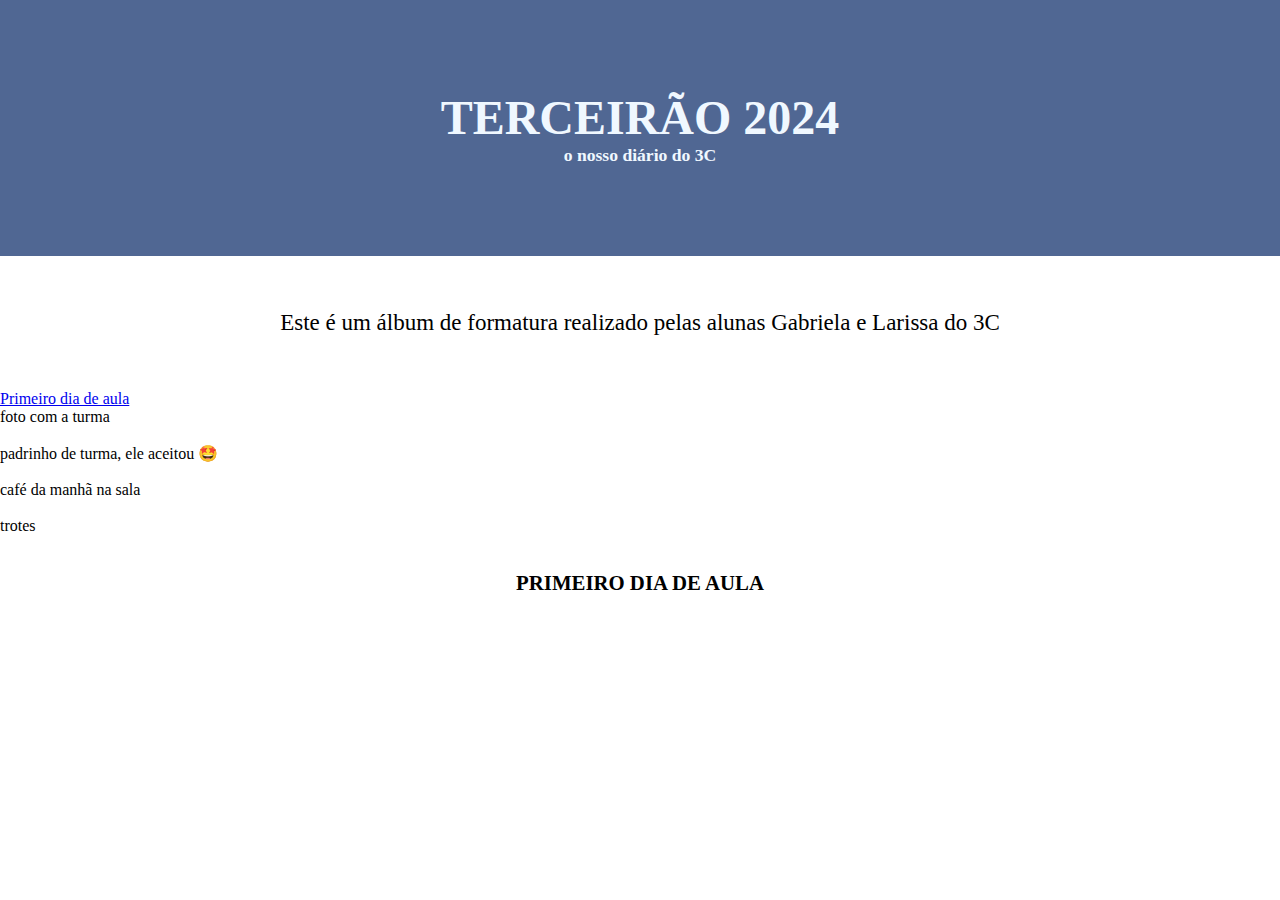
==== index.html @ 0ab69205 "DDV" ====
<!DOCTYPE html>
<html lang="en">
<head>
    <meta charset="UTF-8">
    <meta name="viewport" content="width=device-width, initial-scale=1.0">
    <title>Document</title>
    <link rel="stylesheet" href="style.css">
</head>
<body>

    <header class="cabeçalho">
        <br>
        <br>
        <br>
        <br>
        <br>

        <h1 class="titulo">TERCEIRÃO 2024</h1>
        <h2 class="subtitulo">o nosso diário do 3C</h2>
        <br>
        <br>
        <br>
        <br>
        <br>
    </header>
    <br>
    <br>
    <br>
    <p class="introdução">Este é um álbum de formatura realizado pelas alunas Gabriela e Larissa do 3C</p>
    <br>
    <br>
    <br>
        
    <section class="links"> 
        <ul>
        <a href="#">Primeiro dia de aula</a>
        <br>
        <li>foto com a turma</li>
        <br>
        <li>padrinho de turma, ele aceitou 🤩</li>
        <br>
        <li>café da manhã na sala</li>
        <br>
        <li>trotes</li>
    </ul>
    </section>
    <br>
    <br>
    <section>
        <h1 class="tituloimgprimeirodia">PRIMEIRO DIA DE AULA</h1>
    </section>


    
    
    
   
</body>
</html>
---- style.css ----
*{
    margin: 0%;
    padding: 0%;
}
.cabeçalho{
    background-color: rgba(57, 83, 133, 0.884);
    color: aliceblue;
}
.titulo{
    font-size: 300%;
    text-align: center;
   }
   .subtitulo{
    text-align: center;
    font-size: 110%;
   }
   .introdução{
    text-align: center;
    font-size: 23px;
   }
.tituloimgprimeirodia{
    text-align: center;
    font-size: 130%;
}
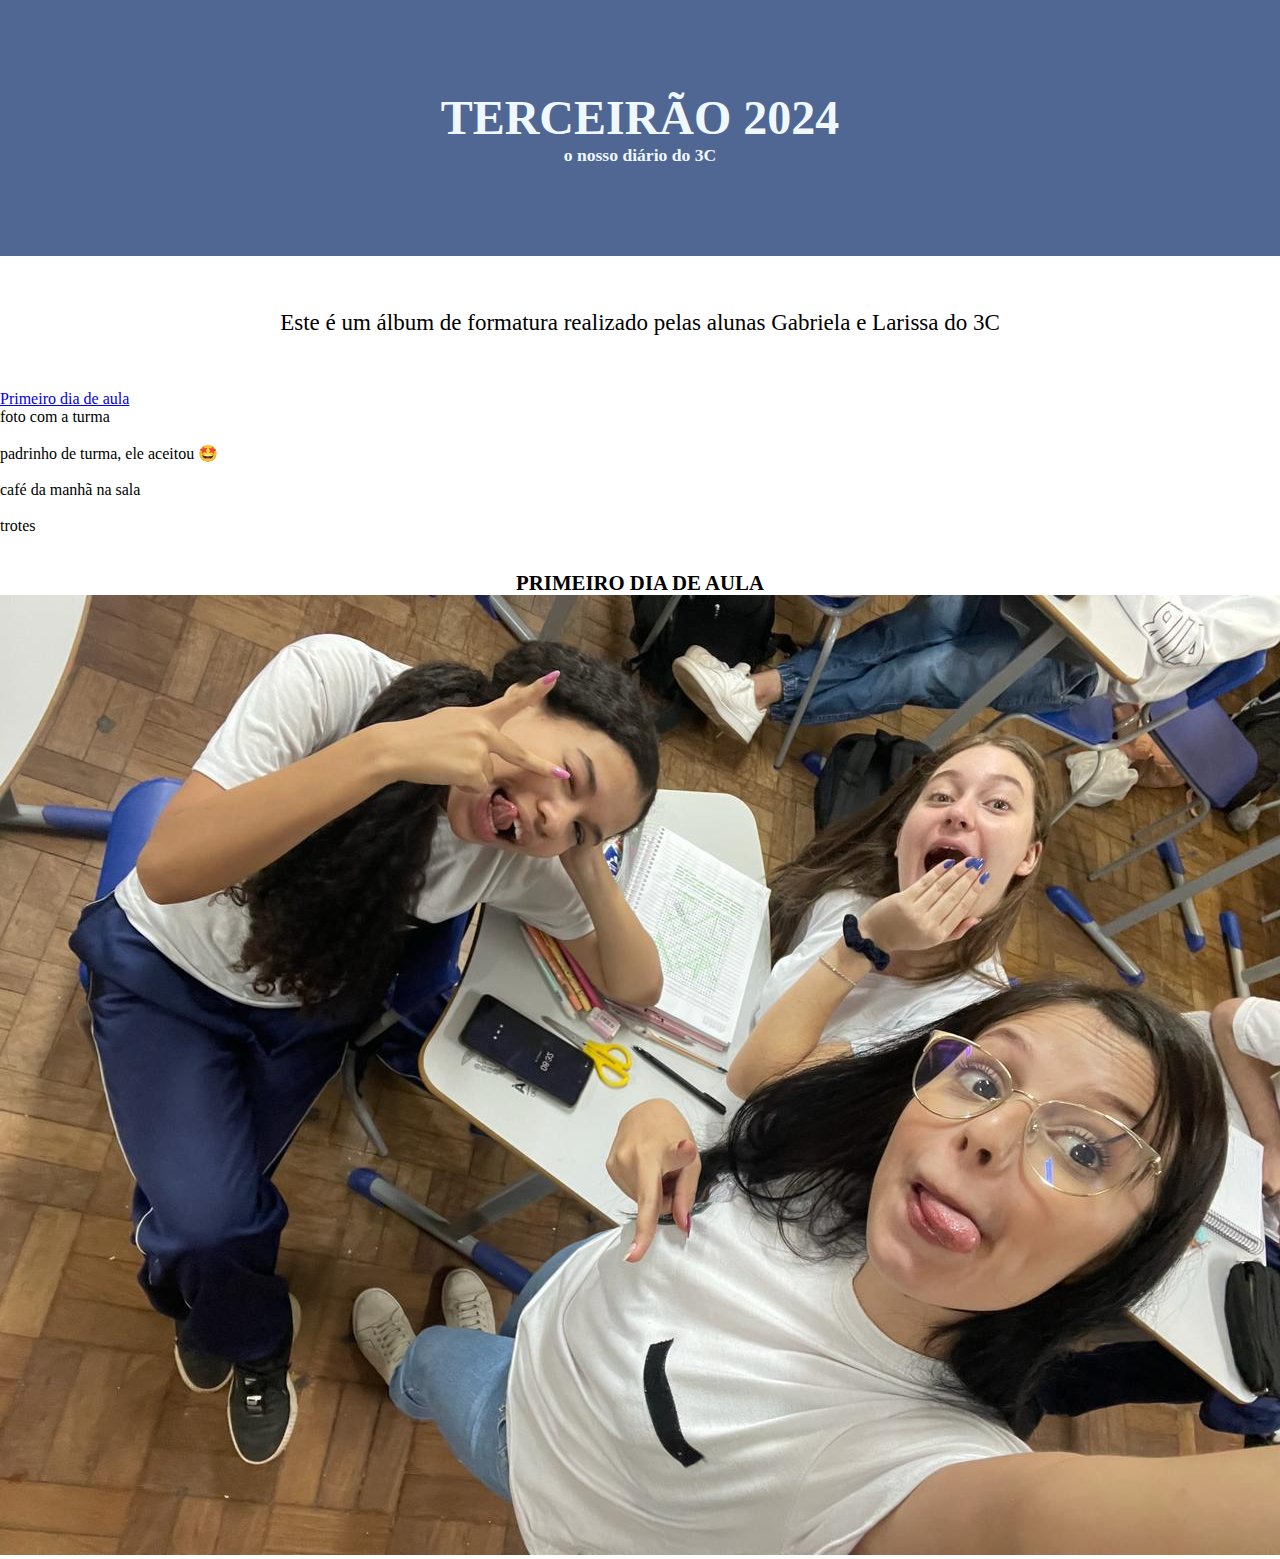
==== commit 921bc443: "srgw" ====
--- a/index.html
+++ b/index.html
@@ -48,6 +48,7 @@
     <br>
     <section>
         <h1 class="tituloimgprimeirodia">PRIMEIRO DIA DE AULA</h1>
+        <img src="primeiro dia de aula.jpeg" alt="imgprimeirodia">
     </section>
 
 
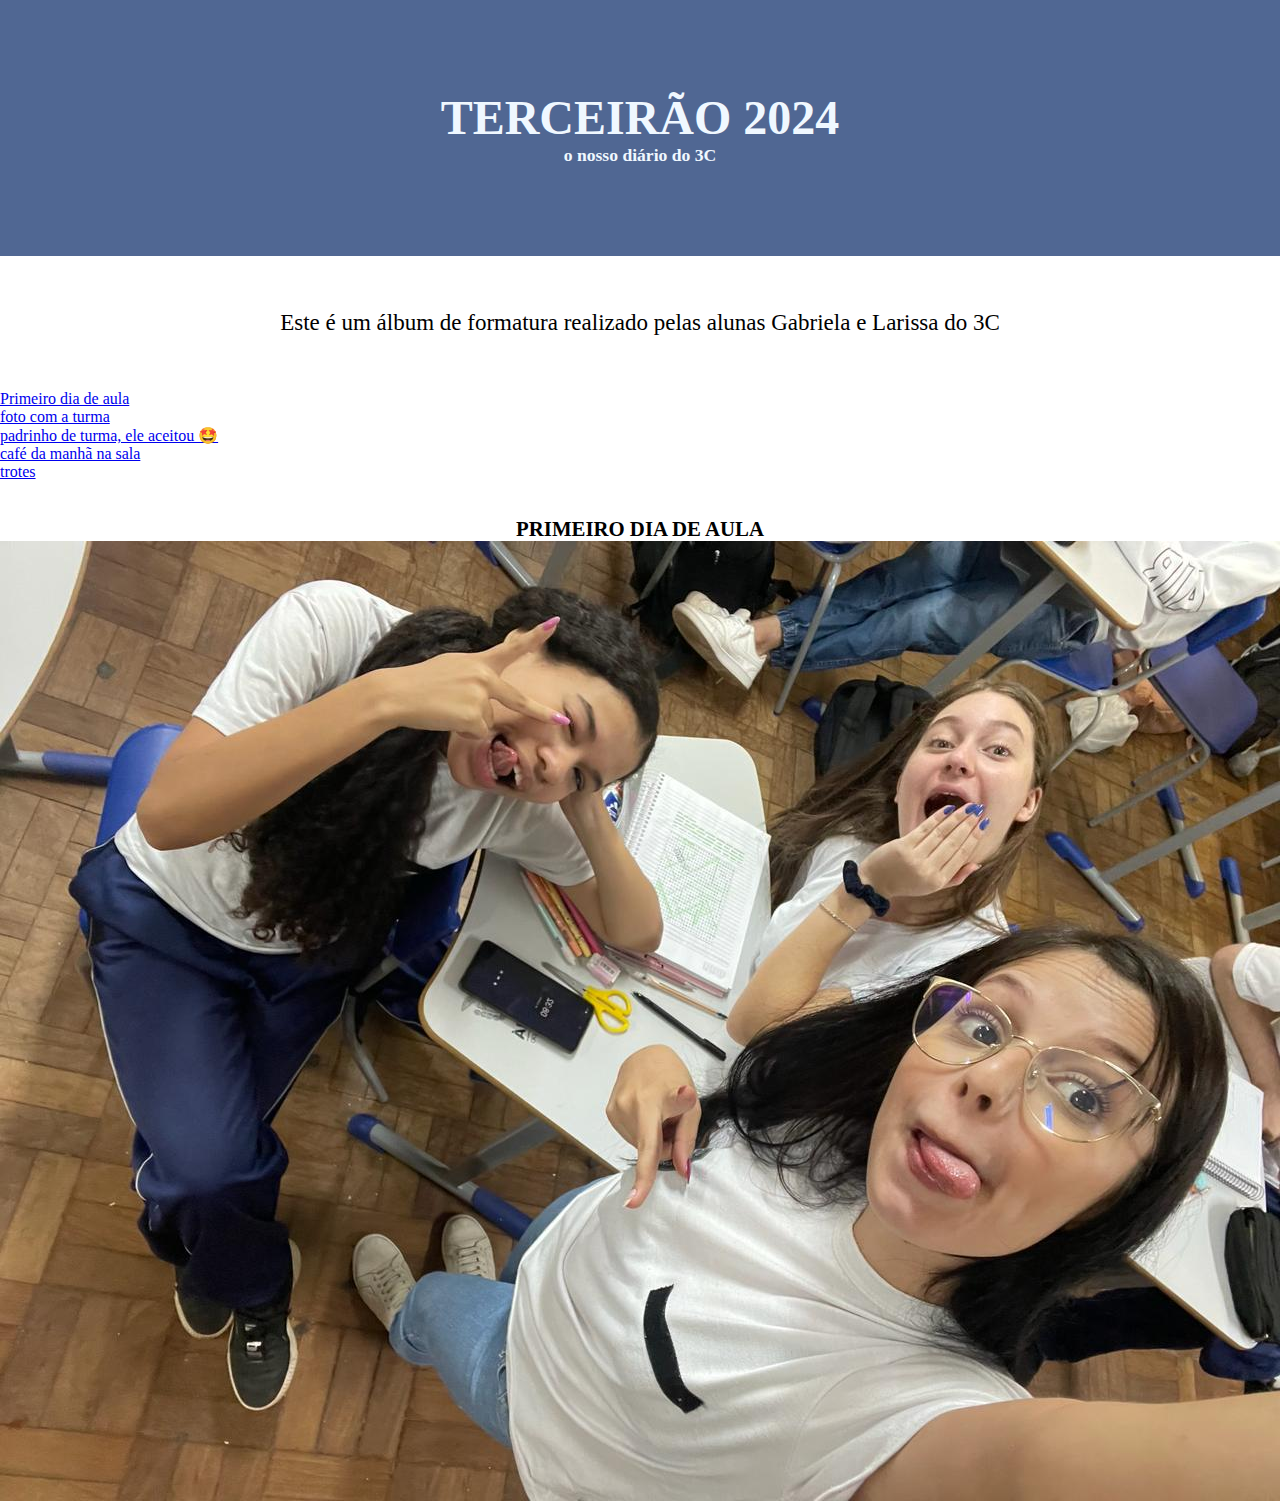
==== commit e3257397: "effgf" ====
--- a/index.html
+++ b/index.html
@@ -35,13 +35,13 @@
         <ul>
         <a href="#">Primeiro dia de aula</a>
         <br>
-        <li>foto com a turma</li>
+        <a href="#">foto com a turma</a>
         <br>
-        <li>padrinho de turma, ele aceitou 🤩</li>
+        <a href="#">padrinho de turma, ele aceitou 🤩</a>
         <br>
-        <li>café da manhã na sala</li>
+        <a href="#">café da manhã na sala</a>
         <br>
-        <li>trotes</li>
+        <a href="#">trotes</a>
     </ul>
     </section>
     <br>
--- a/style.css
+++ b/style.css
@@ -22,4 +22,7 @@
     text-align: center;
     font-size: 130%;
 }
+.imgprimeirodia{
+    width: 20%;
+}
 
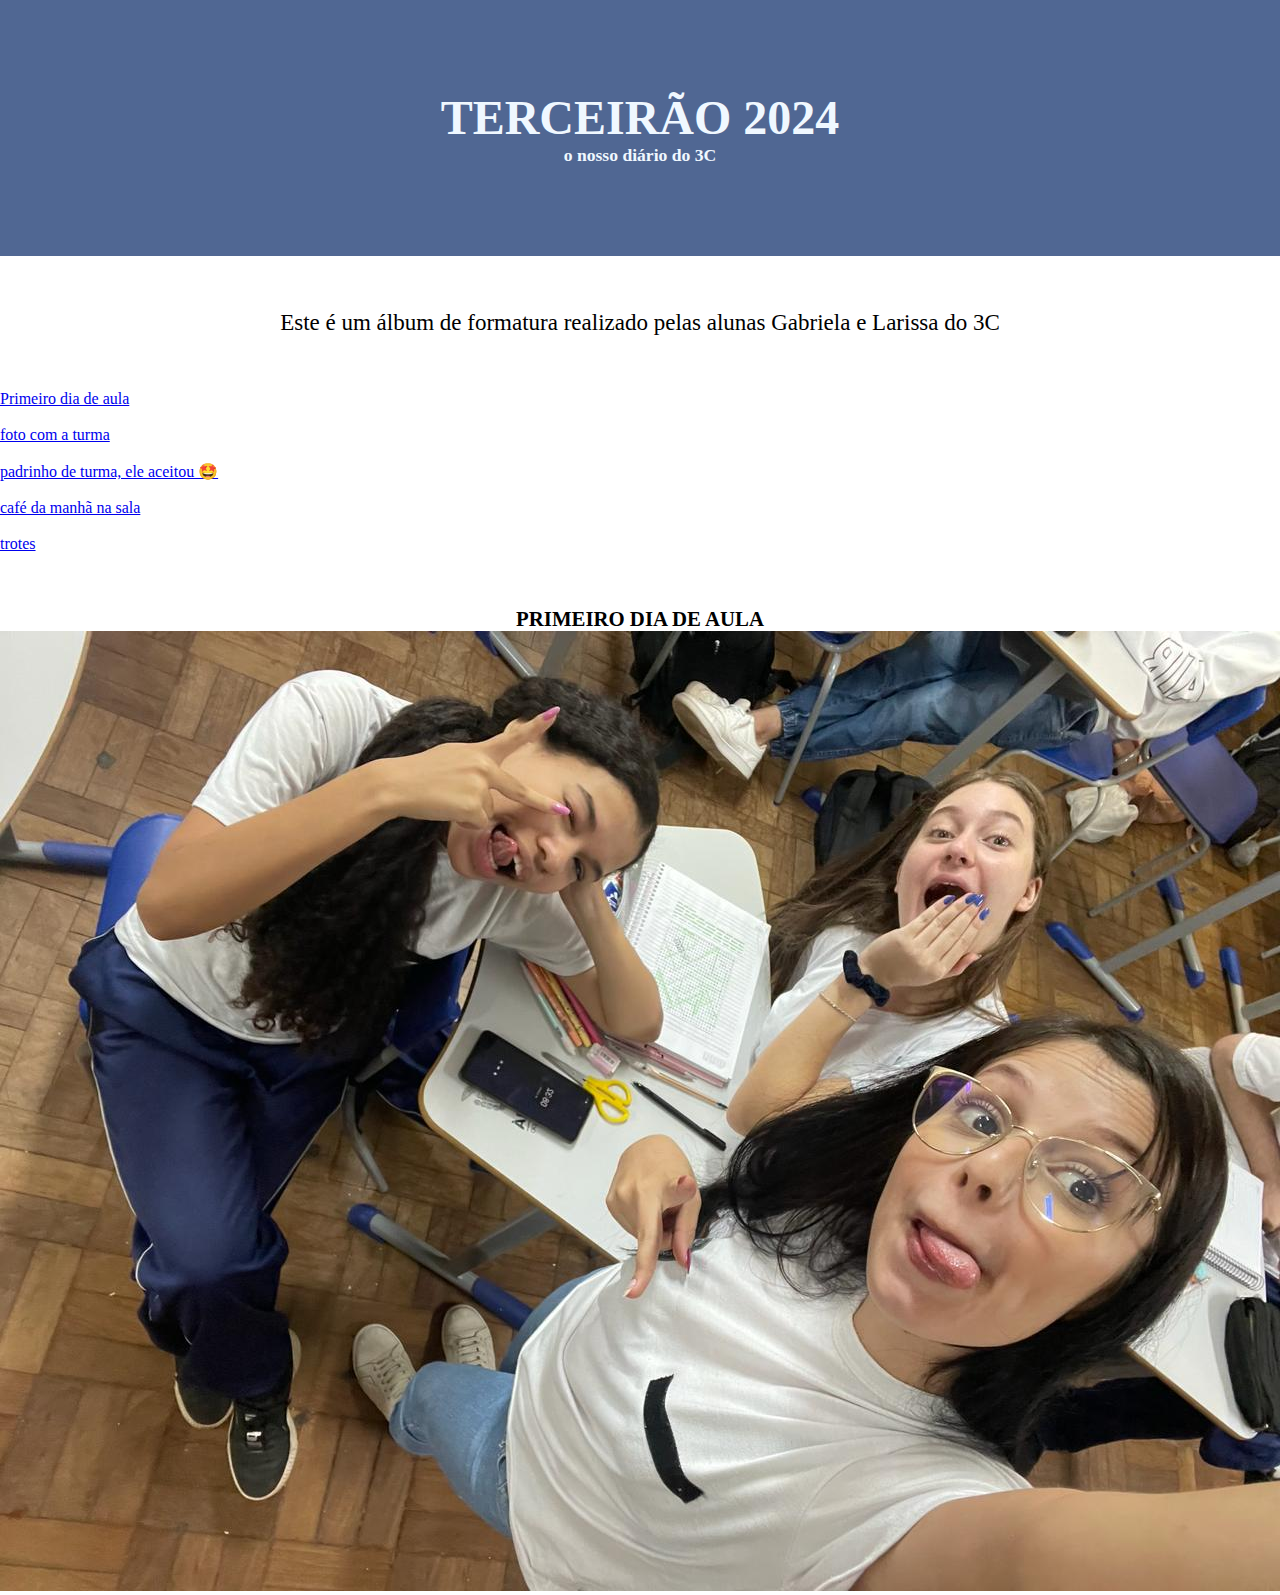
==== commit 400921bd: "yuk" ====
--- a/index.html
+++ b/index.html
@@ -35,13 +35,19 @@
         <ul>
         <a href="#">Primeiro dia de aula</a>
         <br>
+        <br>
         <a href="#">foto com a turma</a>
+        <br>
         <br>
         <a href="#">padrinho de turma, ele aceitou 🤩</a>
         <br>
+        <br>
         <a href="#">café da manhã na sala</a>
         <br>
+        <br>
         <a href="#">trotes</a>
+        <br>
+        <br>
     </ul>
     </section>
     <br>
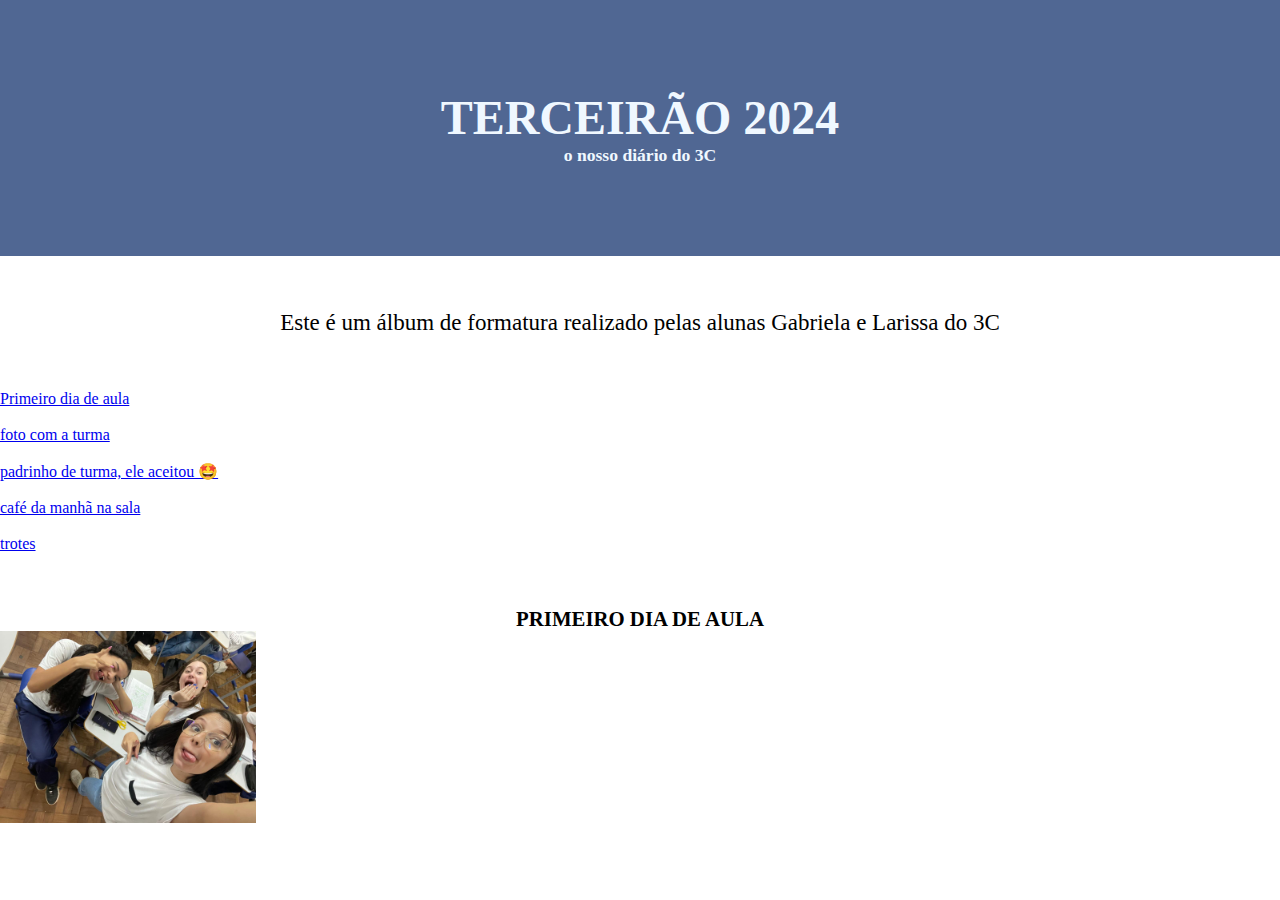
==== commit 2b80bae1: "rhrf" ====
--- a/index.html
+++ b/index.html
@@ -54,7 +54,7 @@
     <br>
     <section>
         <h1 class="tituloimgprimeirodia">PRIMEIRO DIA DE AULA</h1>
-        <img src="primeiro dia de aula.jpeg" alt="imgprimeirodia">
+        <img class="imgprimeirodia" src="primeiro dia de aula.jpeg" alt="">
     </section>
 
 
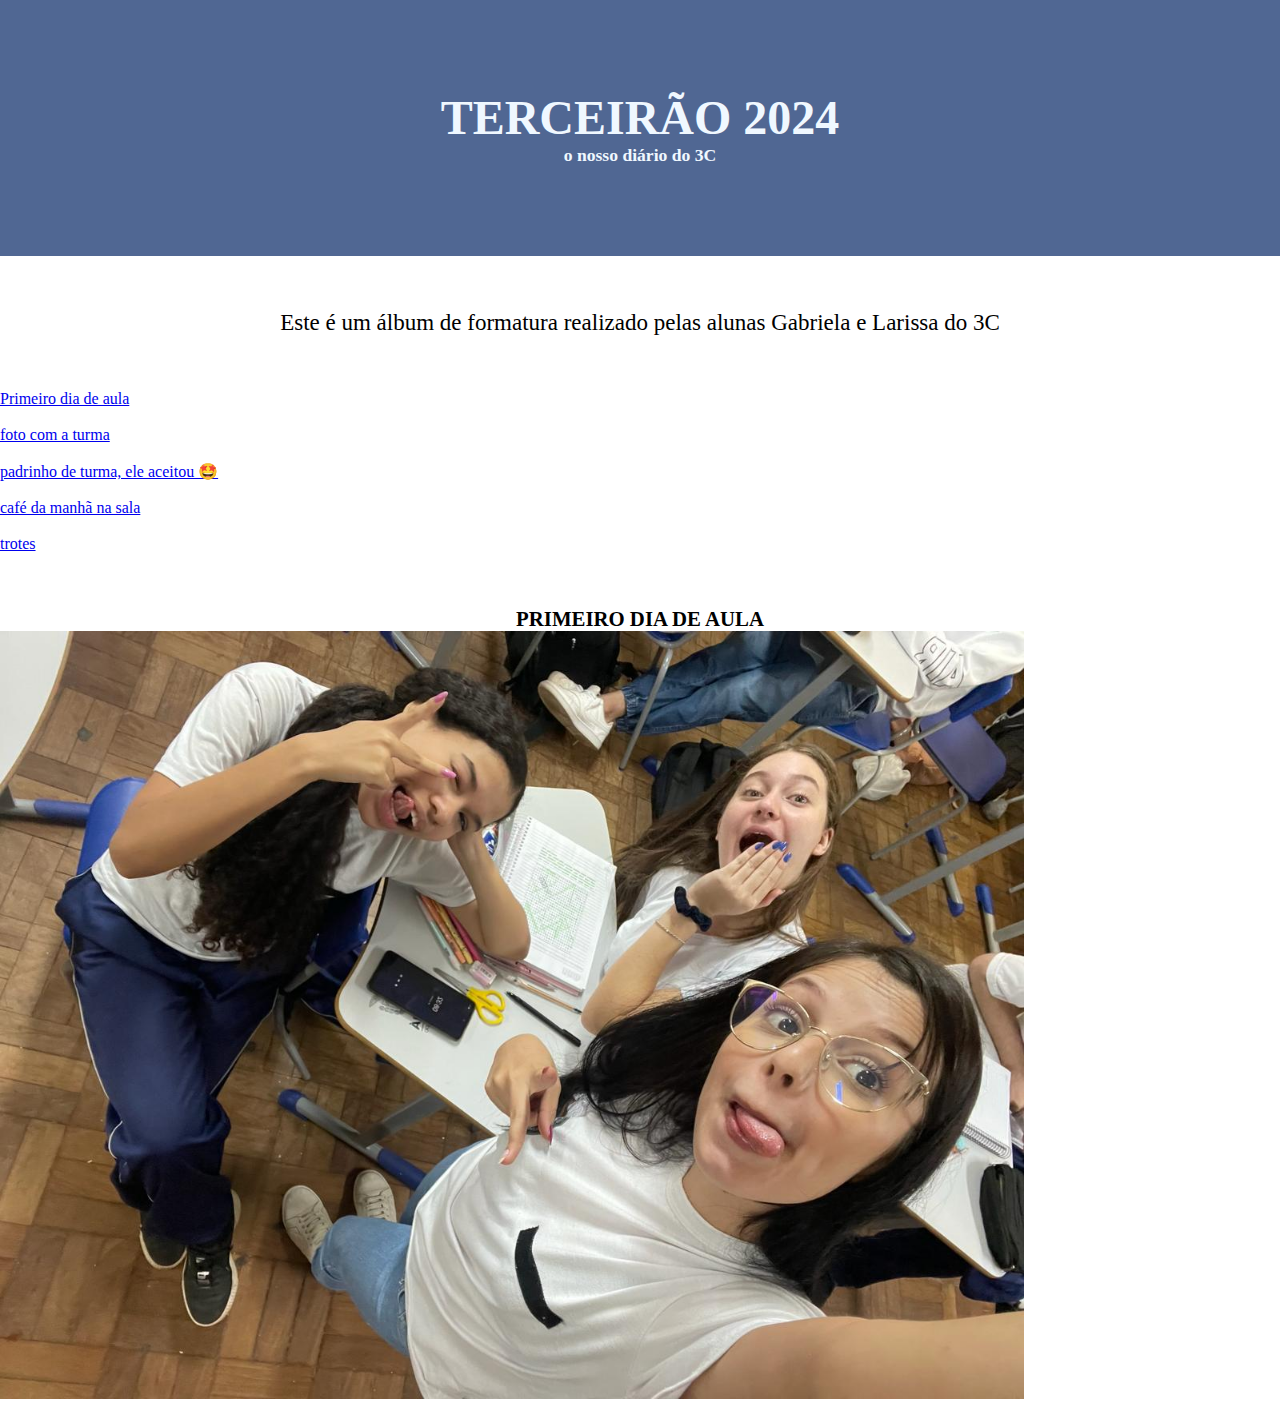
==== commit 082747cd: "rtuhtg" ====
--- a/index.html
+++ b/index.html
@@ -33,7 +33,7 @@
         
     <section class="links"> 
         <ul>
-        <a href="#">Primeiro dia de aula</a>
+        <a href="tituloimgprimeirodia">Primeiro dia de aula</a>
         <br>
         <br>
         <a href="#">foto com a turma</a>
--- a/style.css
+++ b/style.css
@@ -23,6 +23,7 @@
     font-size: 130%;
 }
 .imgprimeirodia{
-    width: 20%;
+    width: 80%;
+    text-align: center;
 }
 
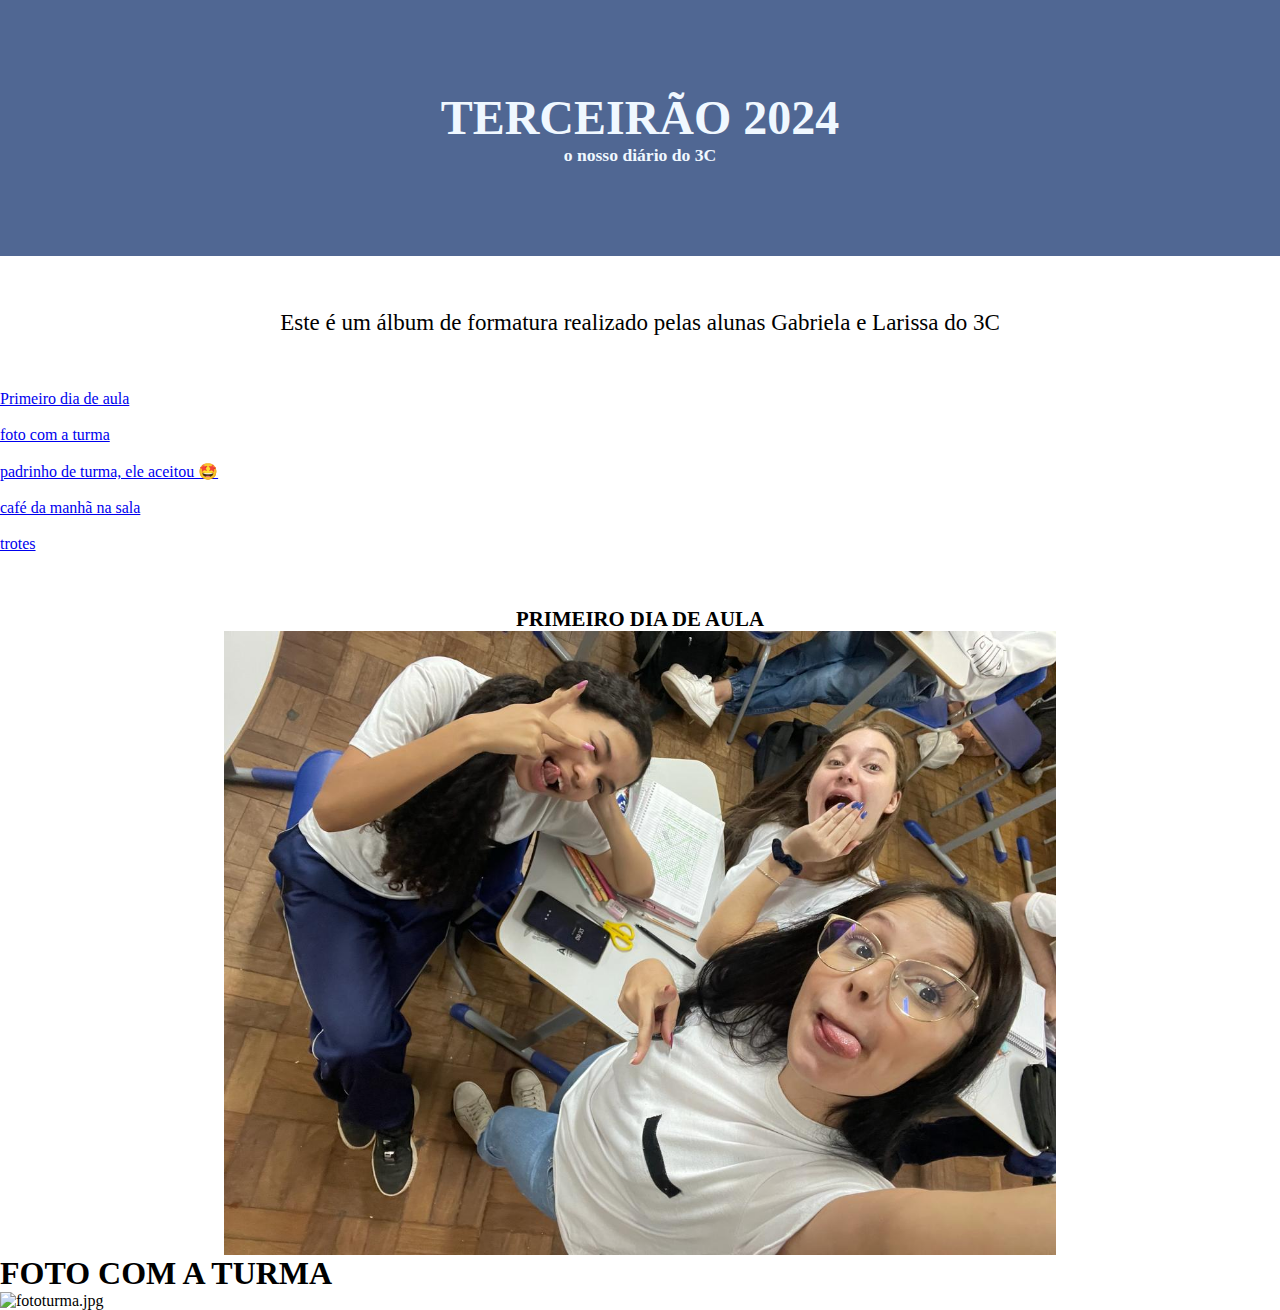
==== commit 7c108f8c: "v" ====
--- a/index.html
+++ b/index.html
@@ -56,6 +56,10 @@
         <h1 class="tituloimgprimeirodia">PRIMEIRO DIA DE AULA</h1>
         <img class="imgprimeirodia" src="primeiro dia de aula.jpeg" alt="">
     </section>
+    <section>
+        <h1 class="titulofototurma">FOTO COM A TURMA</h1>
+        <img src="imgfototurma" alt="fototurma.jpg">
+    </section>
 
 
     
--- a/style.css
+++ b/style.css
@@ -23,7 +23,11 @@
     font-size: 130%;
 }
 .imgprimeirodia{
-    width: 80%;
-    text-align: center;
+    width: 65%;
+    align-items: center;
+    justify-content: center;
+    margin: 0 auto;
+    display: grid;
+    grid-auto-columns: 33% 33% 33%;
 }
 
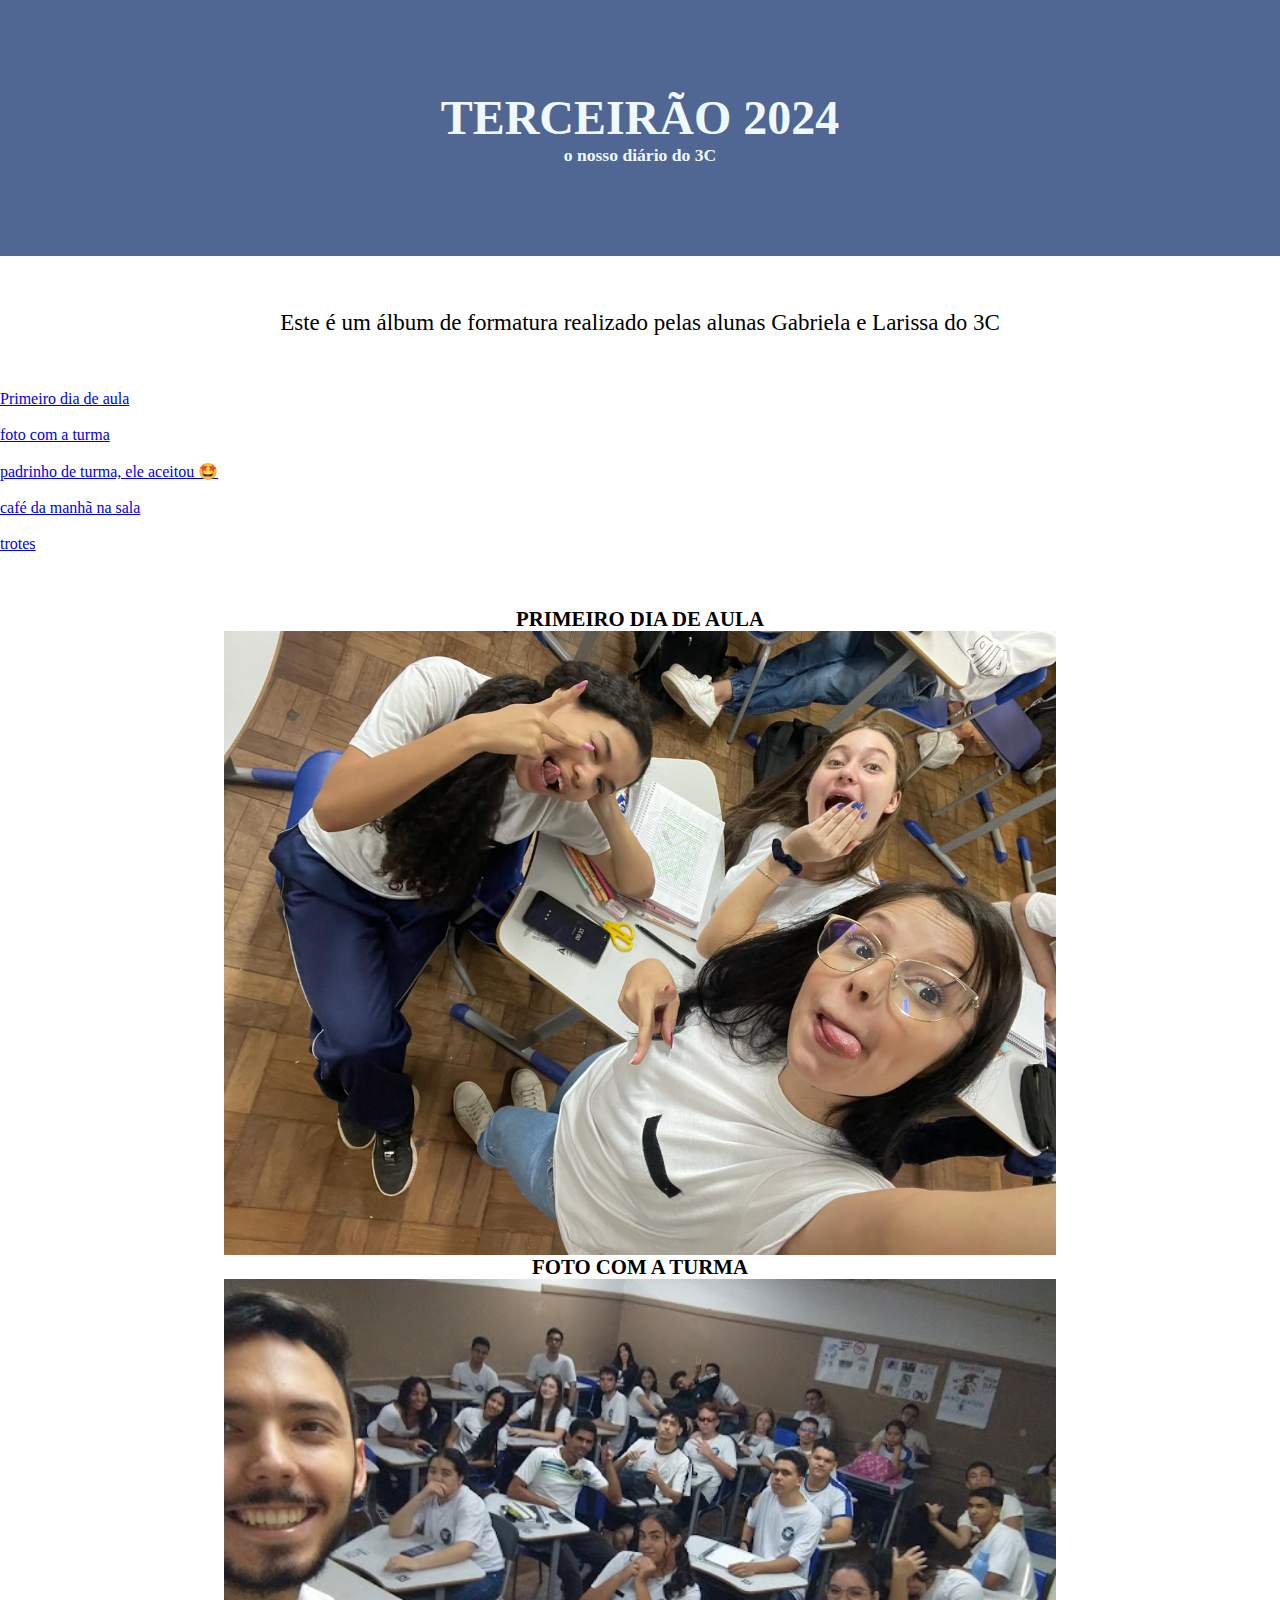
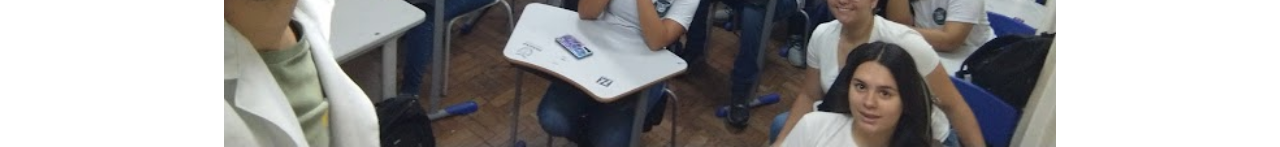
==== commit 9647ae9f: "scc" ====
--- a/index.html
+++ b/index.html
@@ -58,7 +58,7 @@
     </section>
     <section>
         <h1 class="titulofototurma">FOTO COM A TURMA</h1>
-        <img src="imgfototurma" alt="fototurma.jpg">
+        <img class="fototurma" src="fototurma.jpg" alt="">
     </section>
 
 
--- a/style.css
+++ b/style.css
@@ -30,4 +30,16 @@
     display: grid;
     grid-auto-columns: 33% 33% 33%;
 }
+.titulofototurma{
+    text-align: center;
+    font-size: 130%;
+}
+.fototurma{
+    width: 65%;
+    align-items: center;
+    justify-content: center;
+    margin: 0 auto;
+    display: grid;
+    grid-auto-columns: 33% 33% 33%;
+}
 
